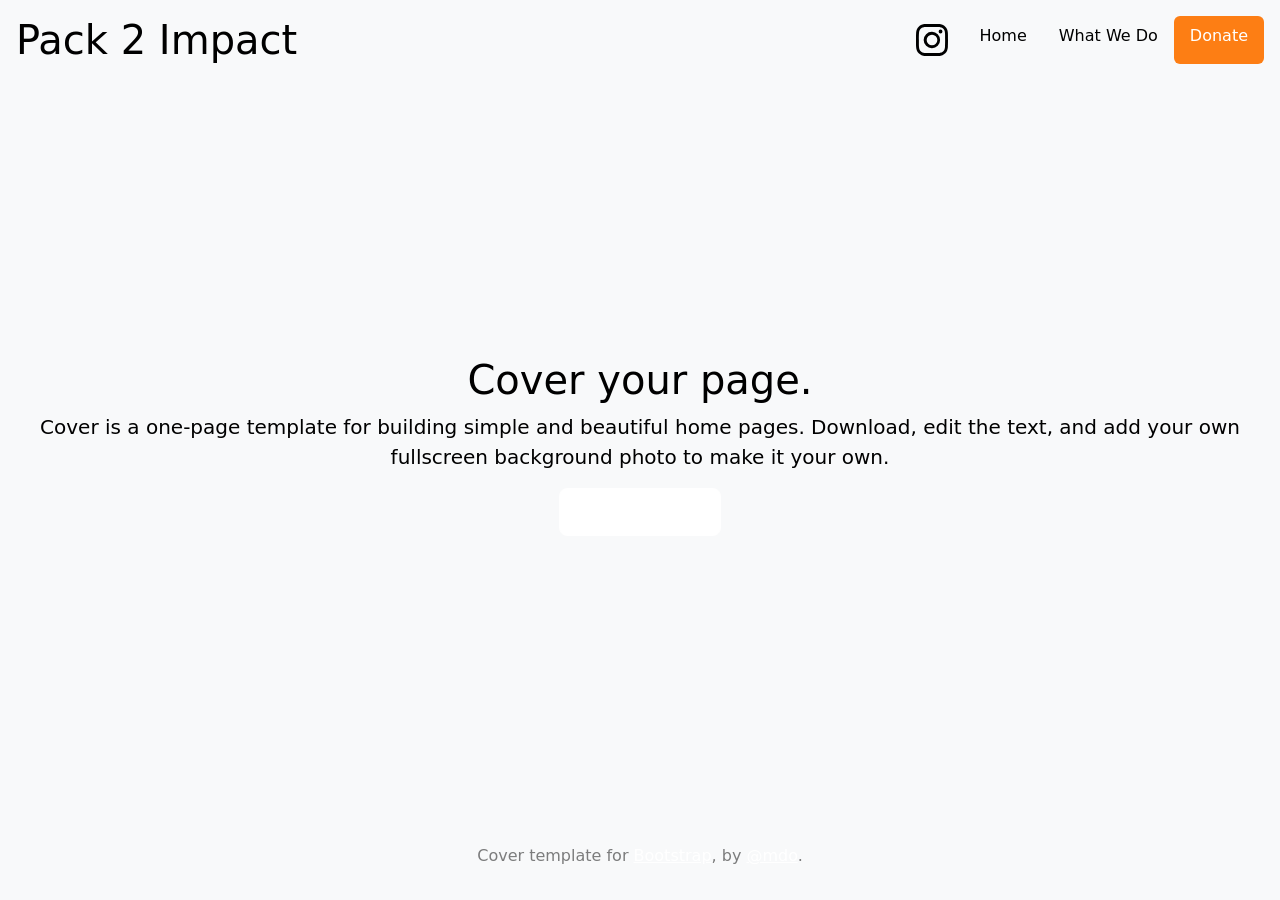
==== index.html @ bfc2ef82 "Add files via upload" ====
<!DOCTYPE html>
    <html lang="en" class="h-100">

        <head>
            <meta charset="utf-8">
            <meta name="viewport" content="width=device-width, initial-scale=1">

            <title>Cover Page</title>

            <!-- Bootstrap CSS -->
            <link href="https://cdn.jsdelivr.net/npm/bootstrap@5.1.3/dist/css/bootstrap.min.css" rel="stylesheet">
        

            <!-- Your custom styles -->
            <link rel="stylesheet" href="style.css">
            <link rel="stylesheet" href="cover.css">

            <style>
                .bd-placeholder-img {
                    font-size: 1.125rem;
                    text-anchor: middle;
                    user-select: none;
                }

                @media (min-width: 768px) {
                    .bd-placeholder-img-lg {
                    font-size: 3.5rem;
                    }
                }
                    
            

            </style>

        </head>

    <body class="d-flex h-100 text-center text-black bg-light">

        <div class="cover-container d-flex w-100 h-100 p-3 mx-auto flex-column">

            <header class="mb-auto">

                <div class="d-flex flex-md-row align-items-center justify-content-between">

                    <h1 class="mb-0 me-md-3">Pack 2 Impact</h1>

                        <nav class="nav nav-masthead justify-content-center">
                            <a class="nav-link text-black" href="https://www.instagram.com/pack2impact/?hl=en">
                                <svg xmlns="http://www.w3.org/2000/svg" width="32" height="32" fill="currentColor" class="bi bi-instagram" viewBox="0 0 16 16">
                                    <path d="M8 0C5.829 0 5.556.01 4.703.048 3.85.088 3.269.222 2.76.42a3.9 3.9 0 0 0-1.417.923A3.9 3.9 0 0 0 .42 2.76C.222 3.268.087 3.85.048 4.7.01 5.555 0 5.827 0 8.001c0 2.172.01 2.444.048 3.297.04.852.174 1.433.372 1.942.205.526.478.972.923 1.417.444.445.89.719 1.416.923.51.198 1.09.333 1.942.372C5.555 15.99 5.827 16 8 16s2.444-.01 3.298-.048c.851-.04 1.434-.174 1.943-.372a3.9 3.9 0 0 0 1.416-.923c.445-.445.718-.891.923-1.417.197-.509.332-1.09.372-1.942C15.99 10.445 16 10.173 16 8s-.01-2.445-.048-3.299c-.04-.851-.175-1.433-.372-1.941a3.9 3.9 0 0 0-.923-1.417A3.9 3.9 0 0 0 13.24.42c-.51-.198-1.092-.333-1.943-.372C10.443.01 10.172 0 7.998 0zm-.717 1.442h.718c2.136 0 2.389.007 3.232.046.78.035 1.204.166 1.486.275.373.145.64.319.92.599s.453.546.598.92c.11.281.24.705.275 1.485.039.843.047 1.096.047 3.231s-.008 2.389-.047 3.232c-.035.78-.166 1.203-.275 1.485a2.5 2.5 0 0 1-.599.919c-.28.28-.546.453-.92.598-.28.11-.704.24-1.485.276-.843.038-1.096.047-3.232.047s-2.39-.009-3.233-.047c-.78-.036-1.203-.166-1.485-.276a2.5 2.5 0 0 1-.92-.598 2.5 2.5 0 0 1-.6-.92c-.109-.281-.24-.705-.275-1.485-.038-.843-.046-1.096-.046-3.233s.008-2.388.046-3.231c.036-.78.166-1.204.276-1.486.145-.373.319-.64.599-.92s.546-.453.92-.598c.282-.11.705-.24 1.485-.276.738-.034 1.024-.044 2.515-.045zm4.988 1.328a.96.96 0 1 0 0 1.92.96.96 0 0 0 0-1.92m-4.27 1.122a4.109 4.109 0 1 0 0 8.217 4.109 4.109 0 0 0 0-8.217m0 1.441a2.667 2.667 0 1 1 0 5.334 2.667 2.667 0 0 1 0-5.334"/>
                                </svg>
                            </a>
                            
                            <a class="nav-link text-black" href="#">Home</a>
                            
                            <a class="nav-link text-black" href="#">What We Do</a>
                            
                            <a class="nav-link text-white btn orange-btn" href="https://givebutter.com/JQQ7b1">Donate</a>
                            
                        </nav>

                </div>

            </header>

        <main class="px-3">

            <h1>Cover your page.</h1>

            <p class="lead">
                Cover is a one-page template for building simple and beautiful home pages.
                Download, edit the text, and add your own fullscreen background photo to make it your own.
            </p>

            <p class="lead">
                <a href="#" class="btn btn-lg btn-secondary fw-bold border-white bg-white">
                Learn more
                </a>
            </p>

        </main>

            <footer class="mt-auto text-black-50">

                <p> Cover template for 
                    <a href="https://getbootstrap.com/" class="text-white">Bootstrap</a>, by 
                    <a href="https://twitter.com/mdo" class="text-white">@mdo</a>.
                </p>

            </footer>

        </div>

    </body>
</html>
---- style.css ----
.cover-container {
    max-width: 90em;
}

.p-3 {
    padding: 1rem !important;
}
.mx-auto {
    margin-right: auto !important;
    margin-left: auto !important;
}
.flex-column {
    flex-direction: column !important;
}
.h-100 {
    height: 100% !important;
}
.w-100 {
    width: 100% !important;
}



.d-flex {
    display: flex !important;
}
*, ::after, ::before {
    box-sizing: border-box;
}

div {
    display: block;
    unicode-bidi: isolate;
}
.text-white {
    color: #fff !important;
}
.text-center {
    text-align: center !important;
}

body {
    margin: 0;
    font-family: var(--bs-font-sans-serif);
    font-size: 1rem;
    font-weight: 400;
    line-height: 1.5;
    color: #212529;
    background-color: #fff;
    -webkit-text-size-adjust: 100%;
    -webkit-tap-highlight-color: transparent;
}
:root {
    --bs-blue: #0d6efd;
    --bs-indigo: #6610f2;
    --bs-purple: #6f42c1;
    --bs-pink: #d63384;
    --bs-red: #dc3545;
    --bs-orange: #fd7e14;
    --bs-yellow: #ffc107;
    --bs-green: #198754;
    --bs-teal: #20c997;
    --bs-cyan: #0dcaf0;
    --bs-white: #fff;
    --bs-gray: #6c757d;
    --bs-gray-dark: #343a40;
    --bs-primary: #0d6efd;
    --bs-secondary: #6c757d;
    --bs-success: #198754;
    --bs-info: #0dcaf0;
    --bs-warning: #ffc107;
    --bs-danger: #dc3545;
    --bs-light: #f8f9fa;
    --bs-dark: #212529;
    --bs-font-sans-serif: system-ui, -apple-system, "Segoe UI", Roboto, "Helvetica Neue", Arial, "Noto Sans", "Liberation Sans", sans-serif, "Apple Color Emoji", "Segoe UI Emoji", "Segoe UI Symbol", "Noto Color Emoji";
    --bs-font-monospace: SFMono-Regular, Menlo, Monaco, Consolas, "Liberation Mono", "Courier New", monospace;
    --bs-gradient: linear-gradient(180deg, rgba(255, 255, 255, 0.15), rgba(255, 255, 255, 0));
}
*, ::after, ::before {
    box-sizing: border-box;
}
*, ::after, ::before {
    box-sizing: border-box;
}
/*  custom styling  */

.orange-btn {
  background-color: #fd7e14;
  border-color: #fd7e14;
}
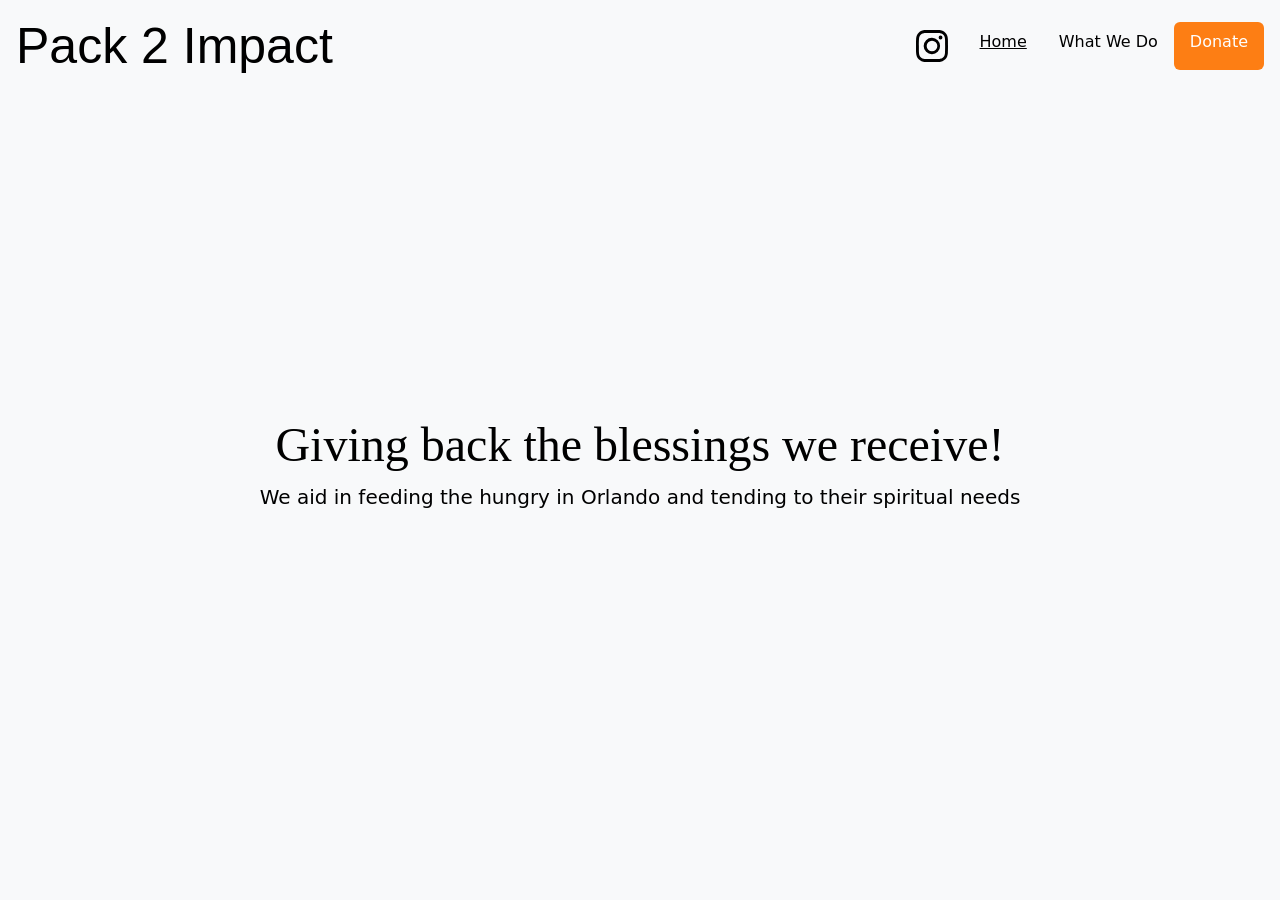
==== commit af365b80: "Add files via upload" ====
--- a/index.html
+++ b/index.html
@@ -1,95 +1,92 @@
-<!DOCTYPE html>
-    <html lang="en" class="h-100">
-
-        <head>
-            <meta charset="utf-8">
-            <meta name="viewport" content="width=device-width, initial-scale=1">
-
-            <title>Cover Page</title>
-
-            <!-- Bootstrap CSS -->
-            <link href="https://cdn.jsdelivr.net/npm/bootstrap@5.1.3/dist/css/bootstrap.min.css" rel="stylesheet">
-        
-
-            <!-- Your custom styles -->
-            <link rel="stylesheet" href="style.css">
-            <link rel="stylesheet" href="cover.css">
-
-            <style>
-                .bd-placeholder-img {
-                    font-size: 1.125rem;
-                    text-anchor: middle;
-                    user-select: none;
-                }
-
-                @media (min-width: 768px) {
-                    .bd-placeholder-img-lg {
-                    font-size: 3.5rem;
-                    }
-                }
-                    
-            
-
-            </style>
-
-        </head>
-
-    <body class="d-flex h-100 text-center text-black bg-light">
-
-        <div class="cover-container d-flex w-100 h-100 p-3 mx-auto flex-column">
-
-            <header class="mb-auto">
-
-                <div class="d-flex flex-md-row align-items-center justify-content-between">
-
-                    <h1 class="mb-0 me-md-3">Pack 2 Impact</h1>
-
-                        <nav class="nav nav-masthead justify-content-center">
-                            <a class="nav-link text-black" href="https://www.instagram.com/pack2impact/?hl=en">
-                                <svg xmlns="http://www.w3.org/2000/svg" width="32" height="32" fill="currentColor" class="bi bi-instagram" viewBox="0 0 16 16">
-                                    <path d="M8 0C5.829 0 5.556.01 4.703.048 3.85.088 3.269.222 2.76.42a3.9 3.9 0 0 0-1.417.923A3.9 3.9 0 0 0 .42 2.76C.222 3.268.087 3.85.048 4.7.01 5.555 0 5.827 0 8.001c0 2.172.01 2.444.048 3.297.04.852.174 1.433.372 1.942.205.526.478.972.923 1.417.444.445.89.719 1.416.923.51.198 1.09.333 1.942.372C5.555 15.99 5.827 16 8 16s2.444-.01 3.298-.048c.851-.04 1.434-.174 1.943-.372a3.9 3.9 0 0 0 1.416-.923c.445-.445.718-.891.923-1.417.197-.509.332-1.09.372-1.942C15.99 10.445 16 10.173 16 8s-.01-2.445-.048-3.299c-.04-.851-.175-1.433-.372-1.941a3.9 3.9 0 0 0-.923-1.417A3.9 3.9 0 0 0 13.24.42c-.51-.198-1.092-.333-1.943-.372C10.443.01 10.172 0 7.998 0zm-.717 1.442h.718c2.136 0 2.389.007 3.232.046.78.035 1.204.166 1.486.275.373.145.64.319.92.599s.453.546.598.92c.11.281.24.705.275 1.485.039.843.047 1.096.047 3.231s-.008 2.389-.047 3.232c-.035.78-.166 1.203-.275 1.485a2.5 2.5 0 0 1-.599.919c-.28.28-.546.453-.92.598-.28.11-.704.24-1.485.276-.843.038-1.096.047-3.232.047s-2.39-.009-3.233-.047c-.78-.036-1.203-.166-1.485-.276a2.5 2.5 0 0 1-.92-.598 2.5 2.5 0 0 1-.6-.92c-.109-.281-.24-.705-.275-1.485-.038-.843-.046-1.096-.046-3.233s.008-2.388.046-3.231c.036-.78.166-1.204.276-1.486.145-.373.319-.64.599-.92s.546-.453.92-.598c.282-.11.705-.24 1.485-.276.738-.034 1.024-.044 2.515-.045zm4.988 1.328a.96.96 0 1 0 0 1.92.96.96 0 0 0 0-1.92m-4.27 1.122a4.109 4.109 0 1 0 0 8.217 4.109 4.109 0 0 0 0-8.217m0 1.441a2.667 2.667 0 1 1 0 5.334 2.667 2.667 0 0 1 0-5.334"/>
-                                </svg>
-                            </a>
-                            
-                            <a class="nav-link text-black" href="#">Home</a>
-                            
-                            <a class="nav-link text-black" href="#">What We Do</a>
-                            
-                            <a class="nav-link text-white btn orange-btn" href="https://givebutter.com/JQQ7b1">Donate</a>
-                            
-                        </nav>
-
-                </div>
-
-            </header>
-
-        <main class="px-3">
-
-            <h1>Cover your page.</h1>
-
-            <p class="lead">
-                Cover is a one-page template for building simple and beautiful home pages.
-                Download, edit the text, and add your own fullscreen background photo to make it your own.
-            </p>
-
-            <p class="lead">
-                <a href="#" class="btn btn-lg btn-secondary fw-bold border-white bg-white">
-                Learn more
-                </a>
-            </p>
-
-        </main>
-
-            <footer class="mt-auto text-black-50">
-
-                <p> Cover template for 
-                    <a href="https://getbootstrap.com/" class="text-white">Bootstrap</a>, by 
-                    <a href="https://twitter.com/mdo" class="text-white">@mdo</a>.
-                </p>
-
-            </footer>
-
-        </div>
-
-    </body>
+<!DOCTYPE html>
+    <html lang="en" class="h-100">
+
+        <head>
+            <meta charset="utf-8">
+            <meta name="viewport" content="width=device-width, initial-scale=1">
+
+            <title>Feed the Hungry</title>
+
+            <!-- Bootstrap CSS -->
+            <link href="https://cdn.jsdelivr.net/npm/bootstrap@5.1.3/dist/css/bootstrap.min.css" rel="stylesheet">
+        
+
+            <!-- Your custom styles -->
+            <link rel="stylesheet" href="style.css">
+            <link rel="stylesheet" href="cover.css">
+            
+            <!-- Google Font Style -->
+            <link href="https://fonts.googleapis.com/css2?family=Roboto&display=swap" rel="stylesheet">
+
+            <style>
+                .bd-placeholder-img {
+                    font-size: 1.125rem;
+                    text-anchor: middle;
+                    user-select: none;
+                }
+
+                @media (min-width: 768px) {
+                    .bd-placeholder-img-lg {
+                    font-size: 3.5rem;
+                    }
+                }
+                    
+            
+
+            </style>
+
+        </head>
+
+    <body class="d-flex h-100 text-center text-black bg-light">
+
+        <div class="cover-container d-flex w-100 h-100 p-3 mx-auto flex-column">
+
+            <header class="mb-auto">
+
+                <div class="d-flex flex-md-row align-items-center justify-content-between">
+
+                    <h1 style="font-size: 50px" class="mb-0 me-md-3">Pack 2 Impact</h1>
+
+                        <nav class="nav nav-masthead justify-content-center">
+                            <a class="nav-link text-black" href="https://www.instagram.com/pack2impact/?hl=en" target="_blank" rel="noopener noreferrer">
+                                <svg xmlns="http://www.w3.org/2000/svg" width="32" height="32" fill="currentColor" class="bi bi-instagram" viewBox="0 0 16 16">
+                                    <path d="M8 0C5.829 0 5.556.01 4.703.048 3.85.088 3.269.222 2.76.42a3.9 3.9 0 0 0-1.417.923A3.9 3.9 0 0 0 .42 2.76C.222 3.268.087 3.85.048 4.7.01 5.555 0 5.827 0 8.001c0 2.172.01 2.444.048 3.297.04.852.174 1.433.372 1.942.205.526.478.972.923 1.417.444.445.89.719 1.416.923.51.198 1.09.333 1.942.372C5.555 15.99 5.827 16 8 16s2.444-.01 3.298-.048c.851-.04 1.434-.174 1.943-.372a3.9 3.9 0 0 0 1.416-.923c.445-.445.718-.891.923-1.417.197-.509.332-1.09.372-1.942C15.99 10.445 16 10.173 16 8s-.01-2.445-.048-3.299c-.04-.851-.175-1.433-.372-1.941a3.9 3.9 0 0 0-.923-1.417A3.9 3.9 0 0 0 13.24.42c-.51-.198-1.092-.333-1.943-.372C10.443.01 10.172 0 7.998 0zm-.717 1.442h.718c2.136 0 2.389.007 3.232.046.78.035 1.204.166 1.486.275.373.145.64.319.92.599s.453.546.598.92c.11.281.24.705.275 1.485.039.843.047 1.096.047 3.231s-.008 2.389-.047 3.232c-.035.78-.166 1.203-.275 1.485a2.5 2.5 0 0 1-.599.919c-.28.28-.546.453-.92.598-.28.11-.704.24-1.485.276-.843.038-1.096.047-3.232.047s-2.39-.009-3.233-.047c-.78-.036-1.203-.166-1.485-.276a2.5 2.5 0 0 1-.92-.598 2.5 2.5 0 0 1-.6-.92c-.109-.281-.24-.705-.275-1.485-.038-.843-.046-1.096-.046-3.233s.008-2.388.046-3.231c.036-.78.166-1.204.276-1.486.145-.373.319-.64.599-.92s.546-.453.92-.598c.282-.11.705-.24 1.485-.276.738-.034 1.024-.044 2.515-.045zm4.988 1.328a.96.96 0 1 0 0 1.92.96.96 0 0 0 0-1.92m-4.27 1.122a4.109 4.109 0 1 0 0 8.217 4.109 4.109 0 0 0 0-8.217m0 1.441a2.667 2.667 0 1 1 0 5.334 2.667 2.667 0 0 1 0-5.334"/>
+                                </svg>
+                            </a>
+                            
+                            <a class="nav-link text-black" href="index.html"><u>Home</u></a>
+                            
+                            <a class="nav-link text-black" href="about.html">What We Do</a>
+                            
+                            <a class="nav-link text-white btn orange-btn" href="https://givebutter.com/JQQ7b1" target="_blank" rel="noopener noreferrer">Donate</a>
+                            
+                        </nav>
+
+                </div>
+
+            </header>
+
+        <main class="px-3">
+
+            <h2>Giving back the blessings we receive!</h2>
+
+            <p class="lead">
+                We aid in feeding the hungry in Orlando and tending to their spiritual needs
+            </p>
+
+           
+
+        </main>
+
+            <footer class="mt-auto text-black-50">
+
+                <p>
+               
+                </p>
+
+            </footer>
+
+        </div>
+
+    </body>
 </html>
--- a/style.css
+++ b/style.css
@@ -1,91 +1,111 @@
-
-.cover-container {
-    max-width: 90em;
-}
-
-.p-3 {
-    padding: 1rem !important;
-}
-.mx-auto {
-    margin-right: auto !important;
-    margin-left: auto !important;
-}
-.flex-column {
-    flex-direction: column !important;
-}
-.h-100 {
-    height: 100% !important;
-}
-.w-100 {
-    width: 100% !important;
-}
-
-
-
-.d-flex {
-    display: flex !important;
-}
-*, ::after, ::before {
-    box-sizing: border-box;
-}
-
-div {
-    display: block;
-    unicode-bidi: isolate;
-}
-.text-white {
-    color: #fff !important;
-}
-.text-center {
-    text-align: center !important;
-}
-
-body {
-    margin: 0;
-    font-family: var(--bs-font-sans-serif);
-    font-size: 1rem;
-    font-weight: 400;
-    line-height: 1.5;
-    color: #212529;
-    background-color: #fff;
-    -webkit-text-size-adjust: 100%;
-    -webkit-tap-highlight-color: transparent;
-}
-:root {
-    --bs-blue: #0d6efd;
-    --bs-indigo: #6610f2;
-    --bs-purple: #6f42c1;
-    --bs-pink: #d63384;
-    --bs-red: #dc3545;
-    --bs-orange: #fd7e14;
-    --bs-yellow: #ffc107;
-    --bs-green: #198754;
-    --bs-teal: #20c997;
-    --bs-cyan: #0dcaf0;
-    --bs-white: #fff;
-    --bs-gray: #6c757d;
-    --bs-gray-dark: #343a40;
-    --bs-primary: #0d6efd;
-    --bs-secondary: #6c757d;
-    --bs-success: #198754;
-    --bs-info: #0dcaf0;
-    --bs-warning: #ffc107;
-    --bs-danger: #dc3545;
-    --bs-light: #f8f9fa;
-    --bs-dark: #212529;
-    --bs-font-sans-serif: system-ui, -apple-system, "Segoe UI", Roboto, "Helvetica Neue", Arial, "Noto Sans", "Liberation Sans", sans-serif, "Apple Color Emoji", "Segoe UI Emoji", "Segoe UI Symbol", "Noto Color Emoji";
-    --bs-font-monospace: SFMono-Regular, Menlo, Monaco, Consolas, "Liberation Mono", "Courier New", monospace;
-    --bs-gradient: linear-gradient(180deg, rgba(255, 255, 255, 0.15), rgba(255, 255, 255, 0));
-}
-*, ::after, ::before {
-    box-sizing: border-box;
-}
-*, ::after, ::before {
-    box-sizing: border-box;
-}
-/*  custom styling  */
-
-.orange-btn {
-  background-color: #fd7e14;
-  border-color: #fd7e14;
+
+.cover-container {
+    max-width: 90em;
+}
+
+.p-3 {
+    padding: 1rem !important;
+}
+.mx-auto {
+    margin-right: auto !important;
+    margin-left: auto !important;
+}
+.flex-column {
+    flex-direction: column !important;
+}
+.h-100 {
+    height: 100% !important;
+}
+.w-100 {
+    width: 100% !important;
+}
+
+
+
+.d-flex {
+    display: flex !important;
+}
+*, ::after, ::before {
+    box-sizing: border-box;
+}
+
+div {
+    display: block;
+    unicode-bidi: isolate;
+}
+.text-white {
+    color: #fff !important;
+}
+.text-center {
+    text-align: center !important;
+}
+
+body {
+    margin: 0;
+    font-family: var(--bs-font-sans-serif);
+    font-size: 1rem;
+    font-weight: 400;
+    line-height: 1.5;
+    color: #212529;
+    background-color: #fff;
+    -webkit-text-size-adjust: 100%;
+    -webkit-tap-highlight-color: transparent;
+    background-image: url('');
+    background-size: cover;    /* cover entire area */
+    background-repeat: no-repeat; /* don't tile */
+    background-position: center;  /* center the image */
+    background-attachment: fixed;
+}
+:root {
+    --bs-blue: #0d6efd;
+    --bs-indigo: #6610f2;
+    --bs-purple: #6f42c1;
+    --bs-pink: #d63384;
+    --bs-red: #dc3545;
+    --bs-orange: #fd7e14;
+    --bs-yellow: #ffc107;
+    --bs-green: #198754;
+    --bs-teal: #20c997;
+    --bs-cyan: #0dcaf0;
+    --bs-white: #fff;
+    --bs-gray: #6c757d;
+    --bs-gray-dark: #343a40;
+    --bs-primary: #0d6efd;
+    --bs-secondary: #6c757d;
+    --bs-success: #198754;
+    --bs-info: #0dcaf0;
+    --bs-warning: #ffc107;
+    --bs-danger: #dc3545;
+    --bs-light: #f8f9fa;
+    --bs-dark: #212529;
+    --bs-font-sans-serif: system-ui, -apple-system, "Segoe UI", Roboto, "Helvetica Neue", Arial, "Noto Sans", "Liberation Sans", sans-serif, "Apple Color Emoji", "Segoe UI Emoji", "Segoe UI Symbol", "Noto Color Emoji";
+    --bs-font-monospace: SFMono-Regular, Menlo, Monaco, Consolas, "Liberation Mono", "Courier New", monospace;
+    --bs-gradient: linear-gradient(180deg, rgba(255, 255, 255, 0.15), rgba(255, 255, 255, 0));
+}
+*, ::after, ::before {
+    box-sizing: border-box;
+}
+*, ::after, ::before {
+    box-sizing: border-box;
+}
+/*  custom styling  */
+
+.orange-btn {
+  background-color: #fd7e14;
+  border-color: #fd7e14;
+}
+
+h1 {
+    font-family: 'Merriweather Sans', sans-serif;
+    font-size: 4rem; /* adjust size as needed */
+    font-weight: 500; /* optional: bold */
+    line-height: 1.2; /* optional: spacing between lines */
+    color: #000; /* optional: text color */
+}
+h2 {
+    font-family: 'IBM Plex Serif', serif;
+    font-size: 3rem; /* adjust size as needed */
+    font-weight: 500; /* optional: bold */
+    line-height: 1.2; /* optional: spacing between lines */
+    color: #000; /* optional: text color */
 }
